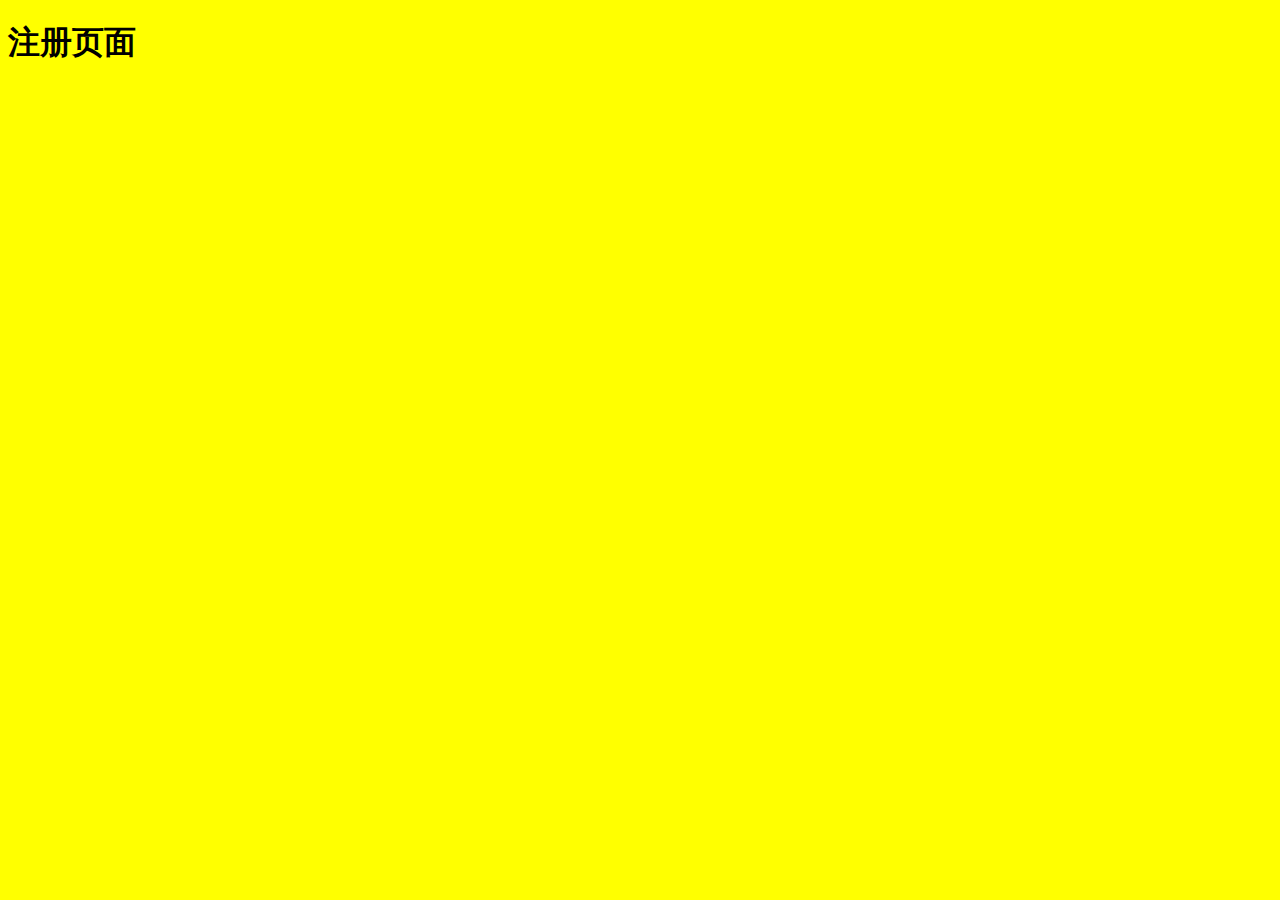
==== register.html @ 7f7ad413 "Merge branch 'mydev'" ====
<!DOCTYPE html>
<html lang="en">
<head>
    <meta charset="UTF-8">
    <meta http-equiv="X-UA-Compatible" content="IE=edge">
    <meta name="viewport" content="width=device-width, initial-scale=1.0">
    <title>Document</title>
    <style>
        body{
            background-color: yellow;
        }
    </style>
    <script>
        alert(1)
    </script>
</head>
<body>
    <h1>注册页面</h1>
</body>
</html>
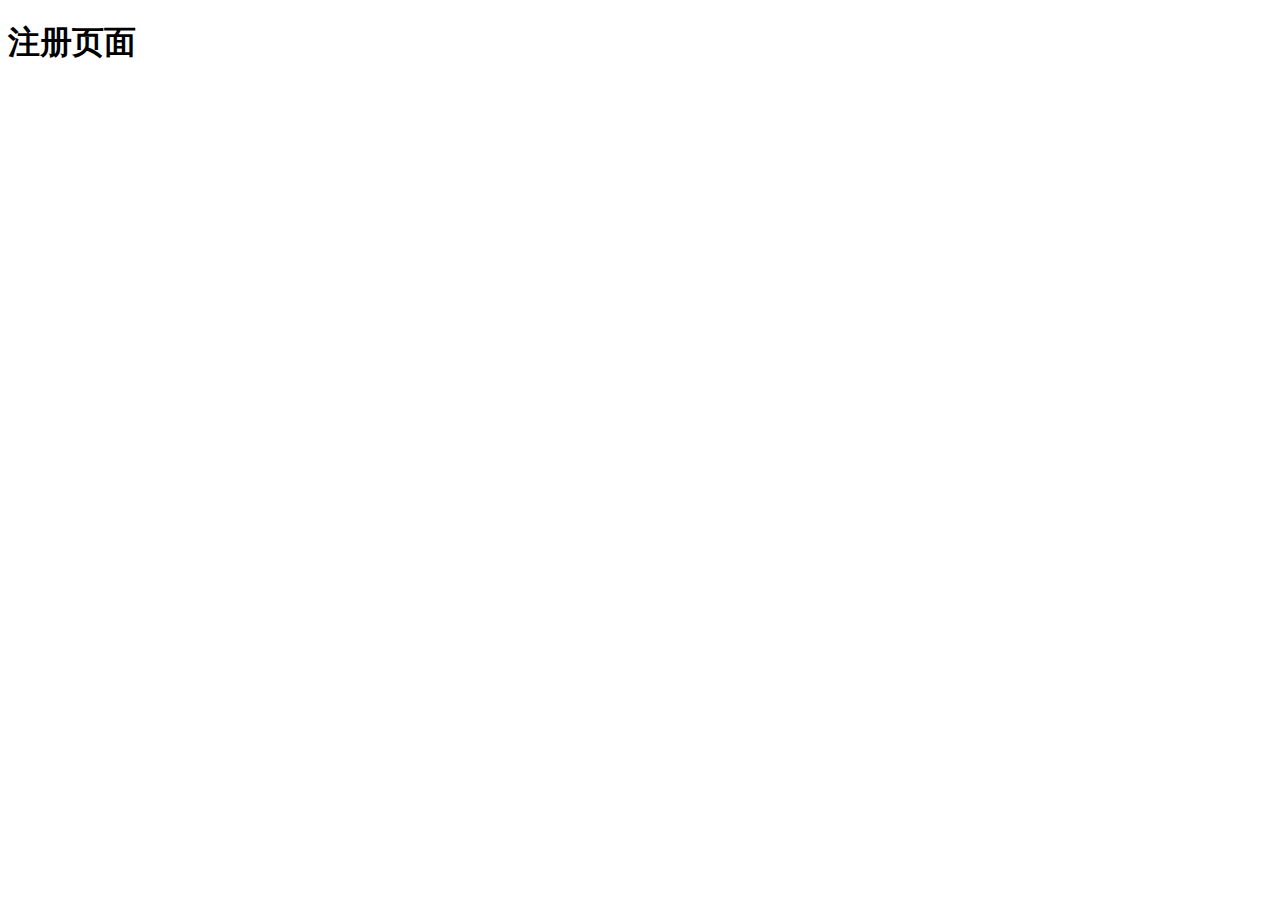
==== commit 5b2ed027: "注册页面布局" ====
--- a/register.html
+++ b/register.html
@@ -5,14 +5,7 @@
     <meta http-equiv="X-UA-Compatible" content="IE=edge">
     <meta name="viewport" content="width=device-width, initial-scale=1.0">
     <title>Document</title>
-    <style>
-        body{
-            background-color: yellow;
-        }
-    </style>
-    <script>
-        alert(1)
-    </script>
+   
 </head>
 <body>
     <h1>注册页面</h1>
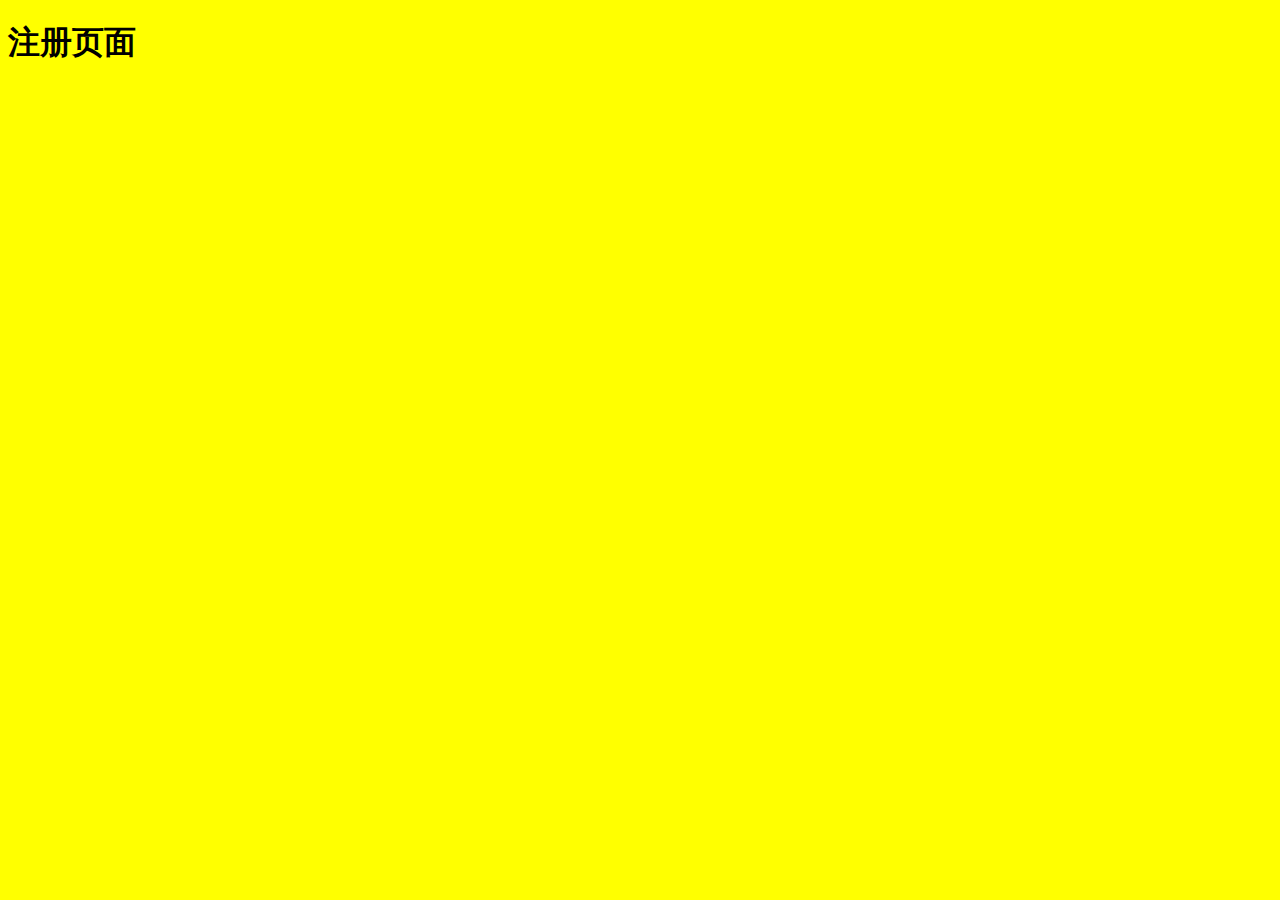
==== commit da86148b: "注册页面样式" ====
--- a/register.html
+++ b/register.html
@@ -5,7 +5,12 @@
     <meta http-equiv="X-UA-Compatible" content="IE=edge">
     <meta name="viewport" content="width=device-width, initial-scale=1.0">
     <title>Document</title>
-   
+    <style>
+        body{
+            background-color: yellow;
+        }
+    </style>
+    
 </head>
 <body>
     <h1>注册页面</h1>
